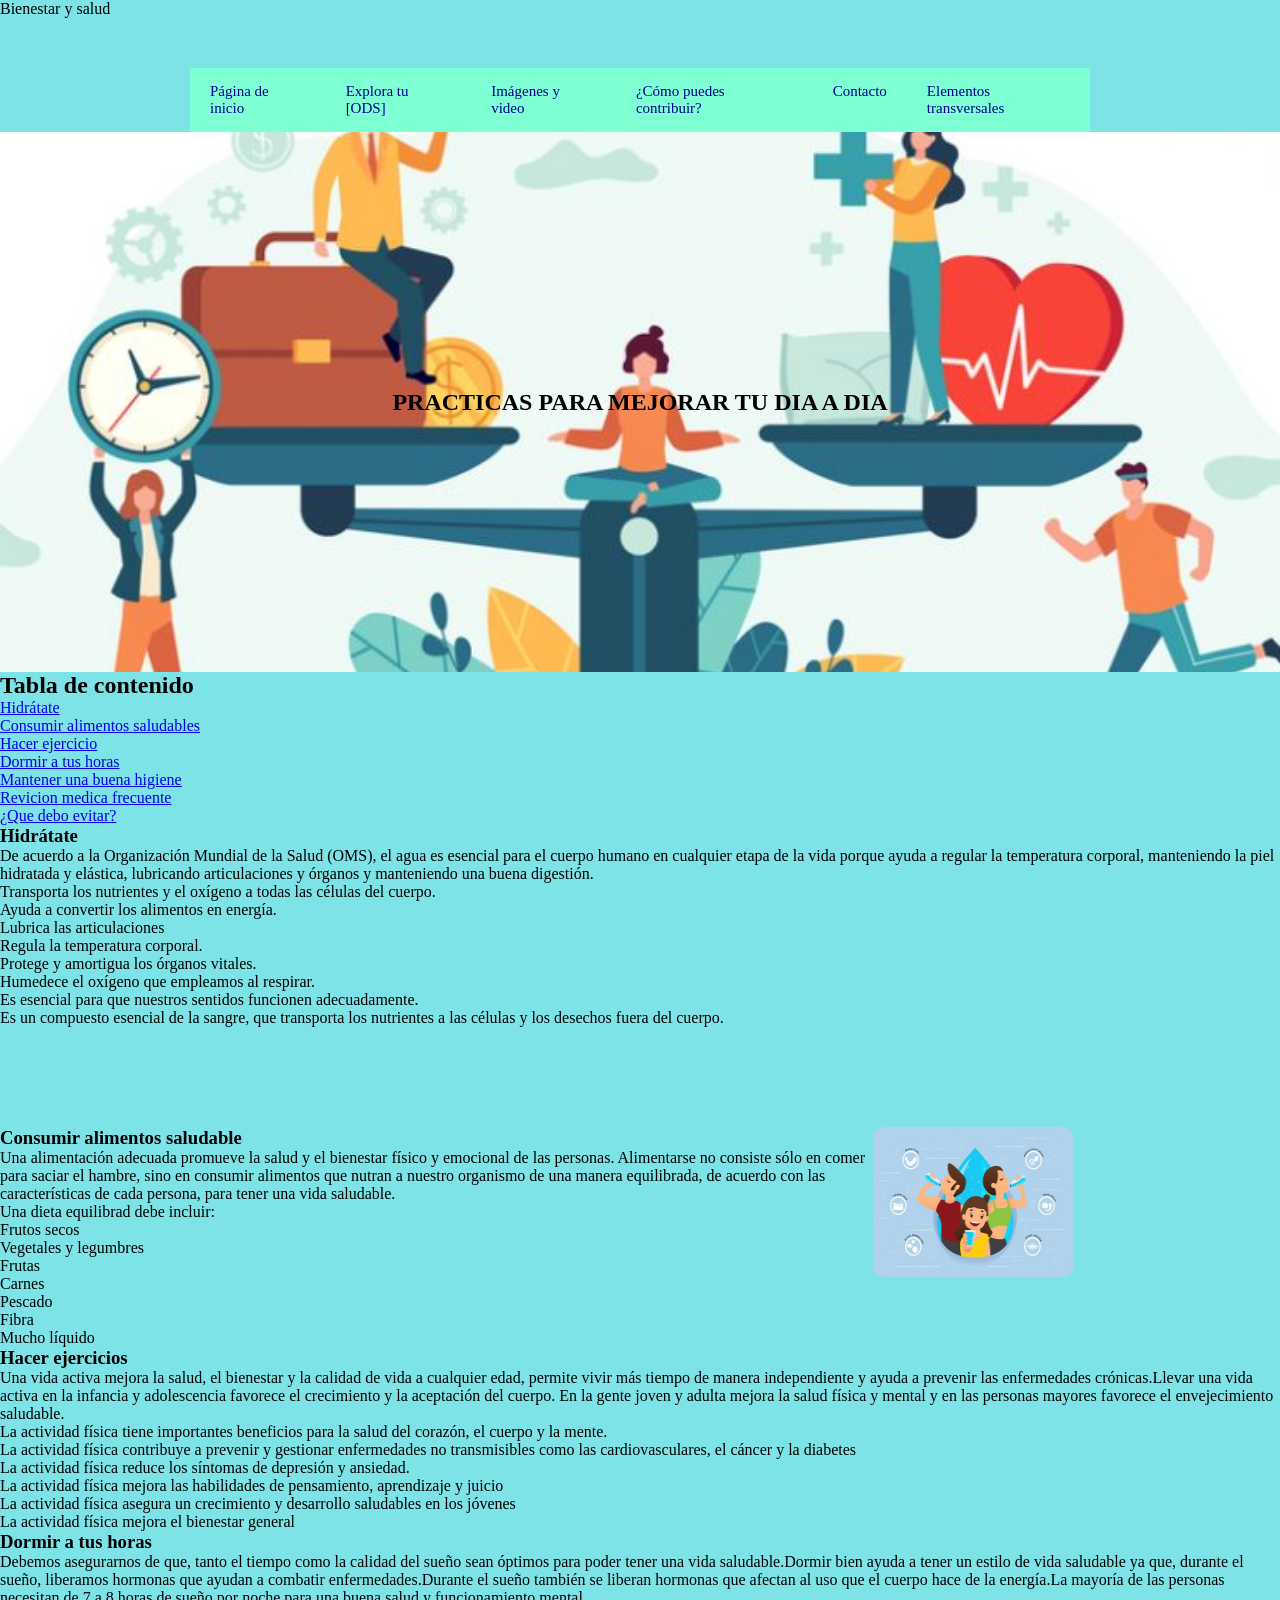
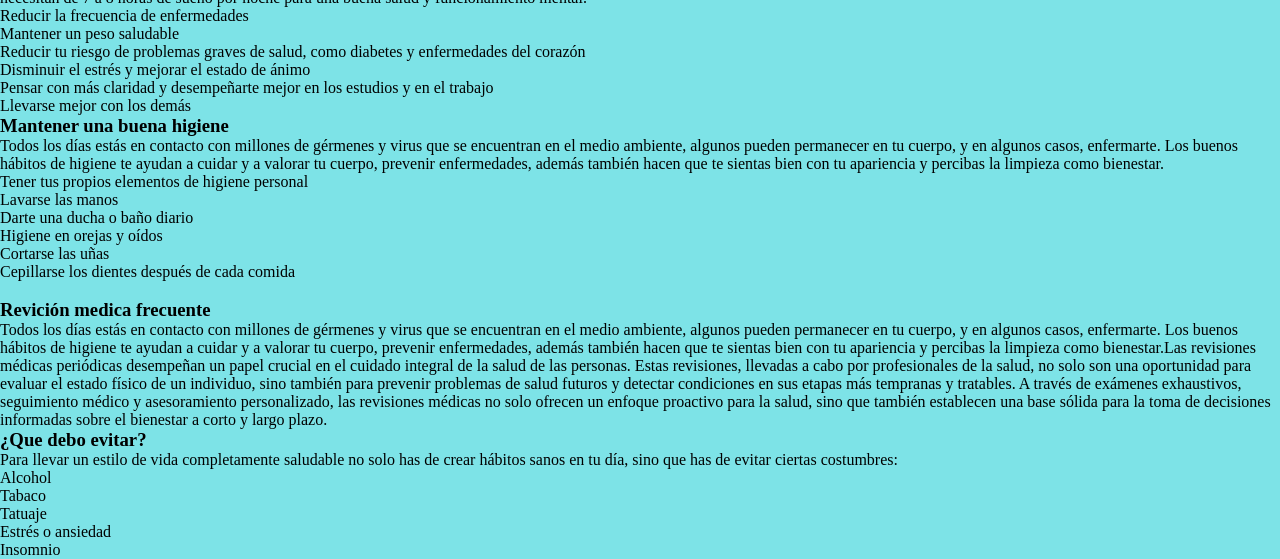
==== Acciones.html @ a411382f "proyecto" ====
<!DOCTYPE html>
<html lang="en">
<head>
    <meta charset="UTF-8">
    <meta name="viewport" content="width=device-width, initial-scale=1.0">
    <title>Bienestar y salud</title>
    <link rel="stylesheet" href="pagina.css">
</head>
<body>
     <header>
        <div class="container">
            <p class="logo">Bienestar y salud</p>
            <nav>
                <ul class="menu-horizontal">
                  <li><a href="#">Página de inicio</a></li>
                  <li><a href="#">Explora tu [ODS]</a></li>
                  
                  <li>
                    <a href="#">Imágenes y video</a>
                    <ul class="menu-vertical">
                        <li><a href="#">Tipos de visualización</a></li>
                        <li><a href="#">Opciones de visualización</a></li>
                    </ul>
                  </li>

                  <li>
                    <a href="#">¿Cómo puedes contribuir?</a>
                    <ul class="menu-vertical">
                        <li><a href="Acciones.html">Acciones individuales</a></li>
                        <li><a href="Proyectos .html">Proyectos</a></li>
                        <li><a href="Voluntariado.html">Voluntariado</li></a>
                        <li><a href="RecursosH.html">Recursos y Herramientas</li></a>
                    </ul>
                  </li>
                  <li><a href="#">Contacto</a></li>
                  <li><a href="#">Elementos transversales</a></li>
                </ul>
            </nav>
        </div>
    </header>
    <section id="hero">
        <h1>PRACTICAS PARA MEJORAR TU DIA A DIA </h1>
    </section>

    <section id="indice">
        <div>
        <h2>Tabla de contenido</h2>
        <ul class="ind">
            <li><a href="#hidratate">Hidrátate</a></li>
            <li><a href="#fruta">Consumir alimentos saludables</a></li>
            <li><a href="#ejercicio">Hacer ejercicio</li></a>
            <li><a href="#mimir">Dormir a tus horas</li></a>
            <li><a href="#limpieza">Mantener una buena higiene </li></a>
            <li><a href="#doctor">Revicion medica frecuente</li></a>
            <li><a href="#nooo">¿Que debo evitar?</li></a>
        </ul>
        </div>
    </section>

    <section id="hidratate">
       <h3>Hidrátate</h3>
       <p>De acuerdo a la Organización Mundial de la Salud (OMS), el agua es esencial para el cuerpo humano en cualquier etapa de la vida porque ayuda a regular la temperatura corporal, manteniendo la piel hidratada y elástica, lubricando articulaciones y órganos y manteniendo una buena digestión.</p> 
       <ul>
        <li>Transporta los nutrientes y el oxígeno a todas las células del cuerpo.</li>
        <li>Ayuda a convertir los alimentos en energía.</li>
        <li>Lubrica las articulaciones</li>
        <li>Regula la temperatura corporal.</li>
        <li>Protege y amortigua los órganos vitales.</li>
        <li>Humedece el oxígeno que empleamos al respirar.</li>
        <li>Es esencial para que nuestros sentidos funcionen adecuadamente.</li>
        <li>Es un compuesto esencial de la sangre, que transporta los nutrientes a las células y los desechos fuera del cuerpo.</li>
       </ul>
       <div class="contenedor">
        <a href="https://youtu.be/NXYpLCOF550">
        <img  src="imagenes/tomandoagua.jpg" width="200" height="150">
        </a>
       </div>
       
    </section>

    <section id="fruta">
       <h3>Consumir alimentos saludable </h3>
       <p>Una alimentación adecuada promueve la salud y el bienestar físico y emocional de las personas. Alimentarse no consiste sólo en comer para saciar el hambre, sino en consumir alimentos que nutran a nuestro organismo de una manera equilibrada, de acuerdo con las características de cada persona, para tener una vida saludable.</p> 
       <p>Una dieta equilibrad debe incluir:</p>
       <ul>
        <li>Frutos secos</li>
        <li>Vegetales y legumbres</li>
        <li>Frutas</li>
        <li>Carnes</li>
        <li>Pescado</li>
        <li>Fibra</li>
        <li>Mucho líquido</li>
       </ul>
    </section>

    <section id="ejercicio">
       <h3>Hacer ejercicios</h3>
       <p>Una vida activa mejora la salud, el bienestar y la calidad de vida a cualquier edad, permite vivir más tiempo de manera independiente y ayuda a prevenir las enfermedades crónicas.Llevar una vida activa en la infancia y adolescencia favorece el crecimiento y la aceptación del cuerpo. En la gente joven y adulta mejora la salud física y mental y en las personas mayores favorece el envejecimiento saludable.</p>
       <ul>
        <li>La actividad física tiene importantes beneficios para la salud del corazón, el cuerpo y la mente.</li>
        <li>La actividad física contribuye a prevenir y gestionar enfermedades no transmisibles como las cardiovasculares, el cáncer y la diabetes</li>
        <li>La actividad física reduce los síntomas de depresión y ansiedad.</li>
        <li>La actividad física mejora las habilidades de pensamiento, aprendizaje y juicio</li>
        <li>La actividad física asegura un crecimiento y desarrollo saludables en los jóvenes</li>
        <li>La actividad física mejora el bienestar general</li>
       </ul>
    </section>

    <section id="mimir">
       <h3>Dormir a tus horas</h3>
       <p>Debemos asegurarnos de que, tanto el tiempo como la calidad del sueño sean óptimos para poder tener una vida saludable.Dormir bien ayuda a tener un estilo de vida saludable ya que, durante el sueño, liberamos hormonas que ayudan a combatir enfermedades.Durante el sueño también se liberan hormonas que afectan al uso que el cuerpo hace de la energía.La mayoría de las personas necesitan de 7 a 8 horas de sueño por noche para una buena salud y funcionamiento mental.</p>
       <ul>
      <li>Reducir la frecuencia de enfermedades</li>
      <li>Mantener un peso saludable</li>
      <li>Reducir tu riesgo de problemas graves de salud, como diabetes y enfermedades del corazón</li>
      <li>Disminuir el estrés y mejorar el estado de ánimo</li>
      <li>Pensar con más claridad y desempeñarte mejor en los estudios y en el trabajo</li>
      <li>Llevarse mejor con los demás</li>
       </ul> 
    </section>

    <section id="limpieza">
       <h3>Mantener una buena higiene</h3>
       <p>Todos los días estás en contacto con millones de gérmenes y virus que se encuentran en el medio ambiente, algunos pueden permanecer en tu cuerpo, y en algunos casos, enfermarte. Los buenos hábitos de higiene te ayudan a cuidar y a valorar tu cuerpo, prevenir enfermedades, además también hacen que te sientas bien con tu apariencia y percibas la limpieza como bienestar.</p>
       <ul>
        <li>Tener tus propios elementos de higiene personal</li>
        <li>Lavarse las manos</li>
        <li>Darte una ducha o baño diario</li>
        <li>Higiene en orejas y oídos</li>
        <li>Cortarse las uñas</li>
        <li>Cepillarse los dientes después de cada comida</li>
       </ul><br>
    </section>

    <section id="doctor">
       <h3>Revición medica frecuente </h3>
       <p>Todos los días estás en contacto con millones de gérmenes y virus que se encuentran en el medio ambiente, algunos pueden permanecer en tu cuerpo, y en algunos casos, enfermarte. Los buenos hábitos de higiene te ayudan a cuidar y a valorar tu cuerpo, prevenir enfermedades, además también hacen que te sientas bien con tu apariencia y percibas la limpieza como bienestar.Las revisiones médicas periódicas desempeñan un papel crucial en el cuidado integral de la salud de las personas. Estas revisiones, llevadas a cabo por profesionales de la salud, no solo son una oportunidad para evaluar el estado físico de un individuo, sino también para prevenir problemas de salud futuros y detectar condiciones en sus etapas más tempranas y tratables. A través de exámenes exhaustivos, seguimiento médico y asesoramiento personalizado, las revisiones médicas no solo ofrecen un enfoque proactivo para la salud, sino que también establecen una base sólida para la toma de decisiones informadas sobre el bienestar a corto y largo plazo.</p>
    </section>

     <section id="nooo">
       <h3>¿Que debo evitar?</h3>
       <p>Para llevar un estilo de vida completamente saludable no solo has de crear hábitos sanos en tu día, sino que has de evitar ciertas costumbres:</p>
       <ul>
        <li>Alcohol</li>
        <li>Tabaco</li>
        <li>Tatuaje</li>
        <li>Estrés o ansiedad</li>
        <li>Insomnio</li>
       </ul>
    </section>







    

    
</body>
</html>
---- pagina.css ----
/*Funciaonalidades de javascrip */
*,*::after, *::before{
    margin: 0;
    padding: 0;
    -webkit-box-sizing: border-box;
    -moz-box-sizing: border-box;
    box-sizing: border-box;

}

#contenedor_carga{
    border-color: crimson;
    height: 100%;
    width: 100%;
    position: fixed;
    -webkit-transition: all 1s ease;
    -o-transition: all 1s ease;
    transition: all 1s ease;
    z-index: 10000;
}

#carga{
    border: 15px solid #ccc;
    border-top-color: cornflowerblue;
    border-top-style: groove;
    height: 100px;
    width: 100px;
    border-radius: 100%;

    position: absolute;
    top: 0;
    left: 0;
    right: 0;
    bottom: 0;
    margin: auto;
    -moz-animation: girar 1.5s linear infinite;
     -o-animation: girar 1.5s linear infinite;
     animation:  girar 1.5s linear infinite;
}

@keyframes girar{
    font{transform: rotate(0deg);}
    to{transform: rotate(360deg);}
}



/*sacar margen */
body{
    font-family:'Roboto', 'sans-serif';
    margin: 0;
}




/*es para el menu despegable */
nav{
    max-width: 900px;
    margin: auto;
    background-color: aquamarine;
    font-size: 15px;
    margin-top: 50px;
}

.menu-horizontal{
    list-style: none;
    display: flex;
    justify-content: space-around;
}
.menu-horizontal > li > a{
    display: block;
    padding: 15px 20px;
    color: darkblue;
    text-decoration: none;
}
.menu-horizontal > li:hover{
    background-color: rgb(148, 238, 238);
}

.menu-vertical{
    position: absolute;
    display: none;
    list-style: none;
    width: 200px;
    background-color: rgba(130, 214, 239, 0.5);
}

.menu-horizontal li:hover .menu-vertical{
    display: block;
}

.menu-vertical li:hover{
    background-color: rgb(60, 146, 212);
}

.menu-vertical li a{
    display:block;
    color: rgb(1, 1, 1);
    padding: 10px 10px 10px 15px;
    text-decoration: none;
}
/*hasta aca */

/*Fondo */
body{
    background-color: rgb(125, 227, 231);
}

/*Imagen a la derecha */
.contenedor{
    margin: 100px auto;
    width: 70%;

}

img{
    float: right;
    border: 3px darkorchid;
    border-radius: 10px;
    margin-right: 15px;


}

/*fuente de letra*/
h1{font: size 30.5em;}
h2{font: size 2.7em;}
h3{font: size 2em;}
p{font: size 1.25em;}


/*Imgen portada*/
#hero{
    display: flex;
    align-items: center;
    justify-content: center;
    text-align: center;
    flex-direction: column;
    height: 60vh;
    background-image: url(imagenes/Bienestar.jpg);
    background-repeat: no-repeat;
    background-size: cover;
    background-position: center center;


}

/*Indice*/

html{
    scroll-behavior: smooth;
}
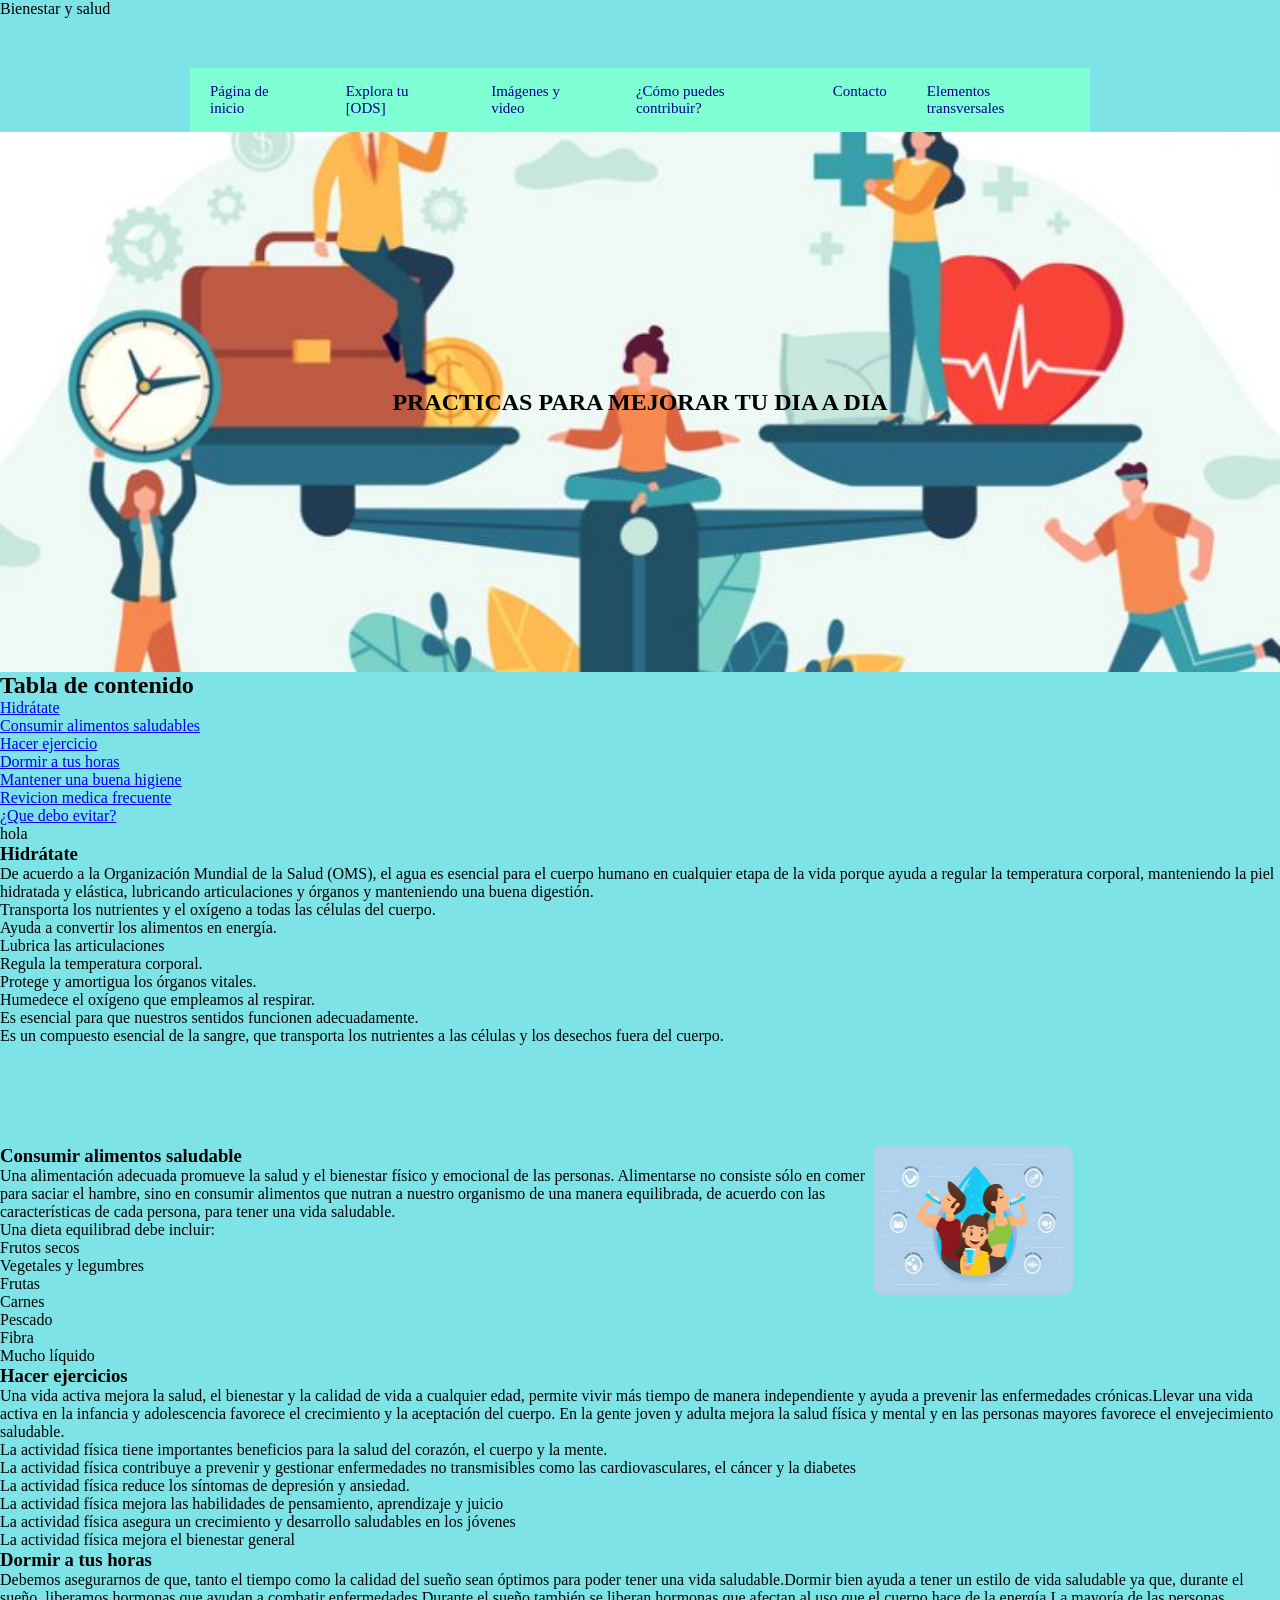
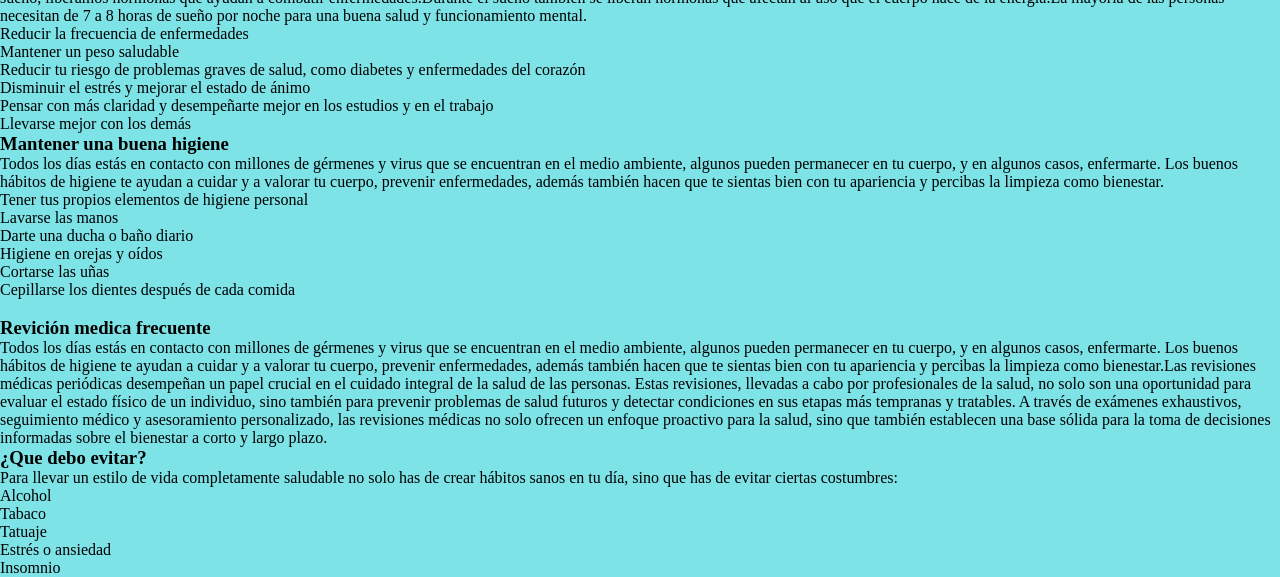
==== commit 7668a894: "avance" ====
--- a/Acciones.html
+++ b/Acciones.html
@@ -55,6 +55,9 @@
             <li><a href="#nooo">¿Que debo evitar?</li></a>
         </ul>
         </div>
+    </section>
+    <section>
+        hola
     </section>
 
     <section id="hidratate">
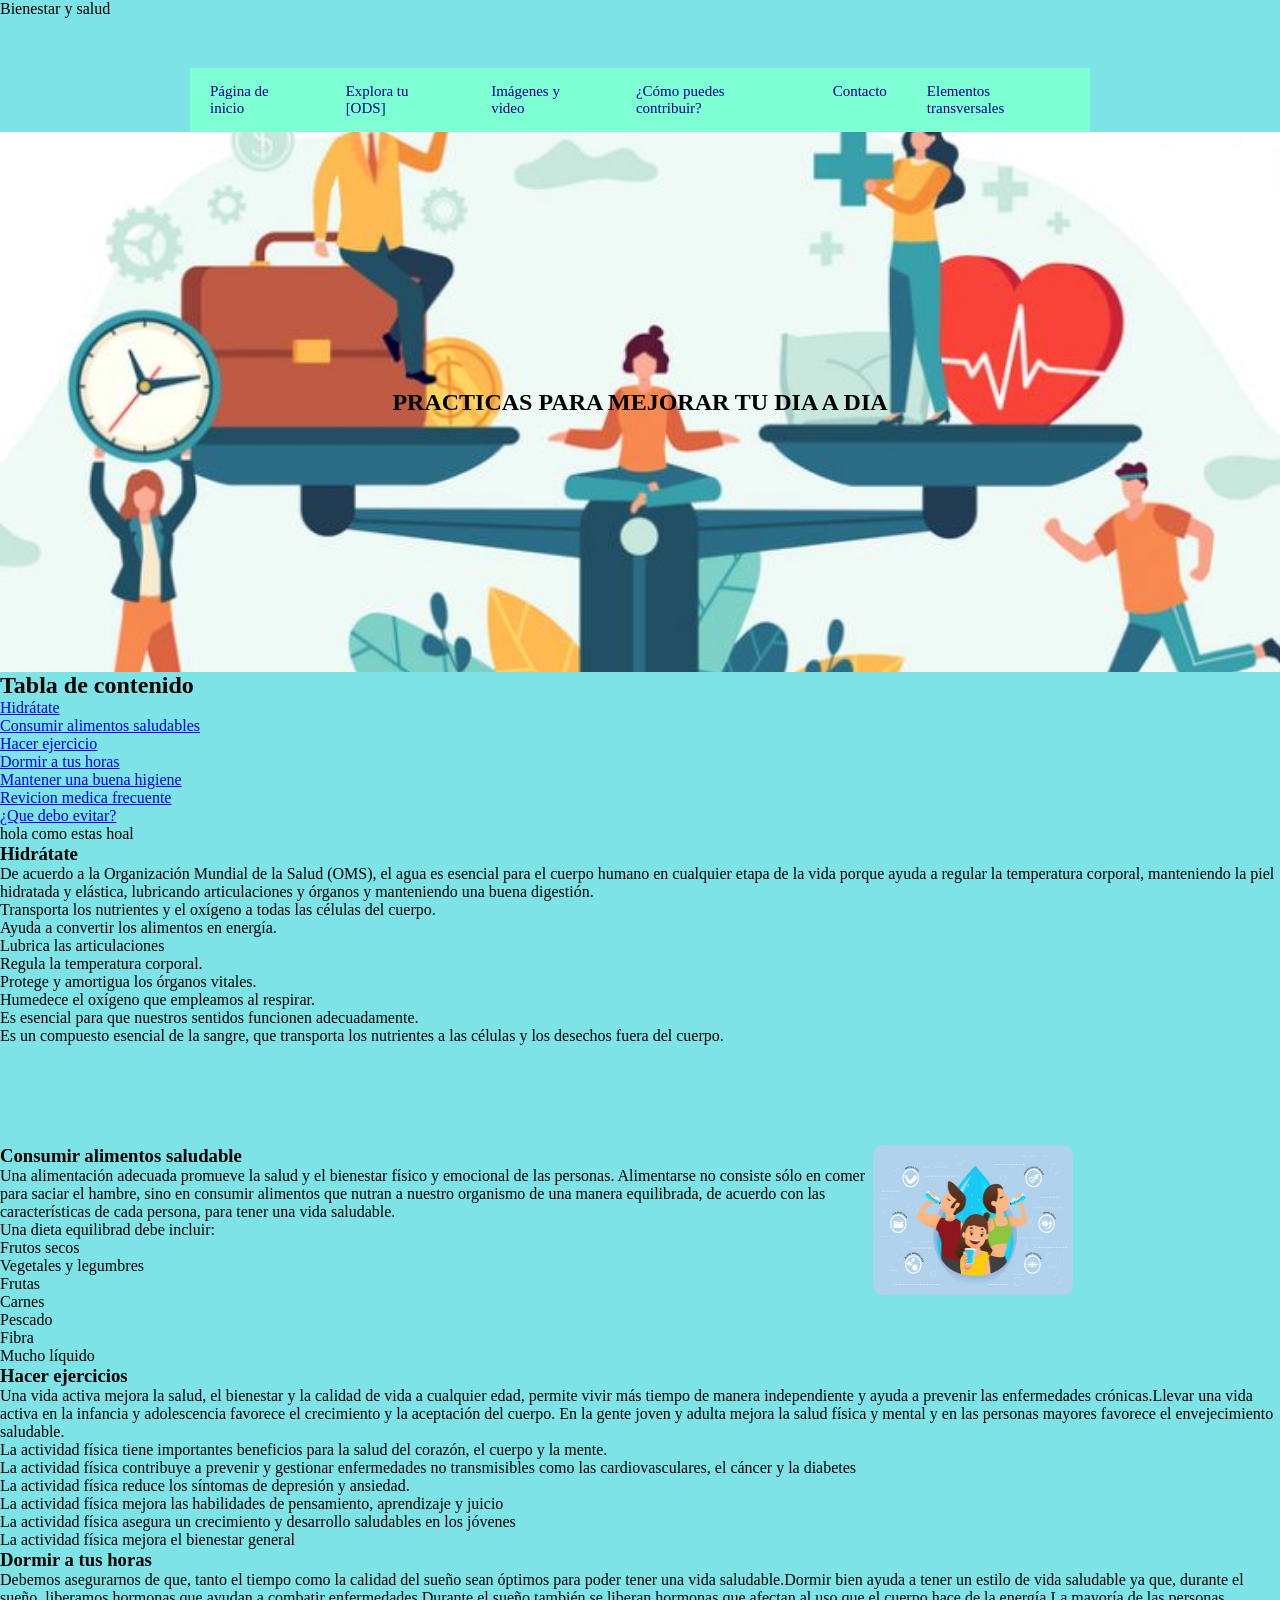
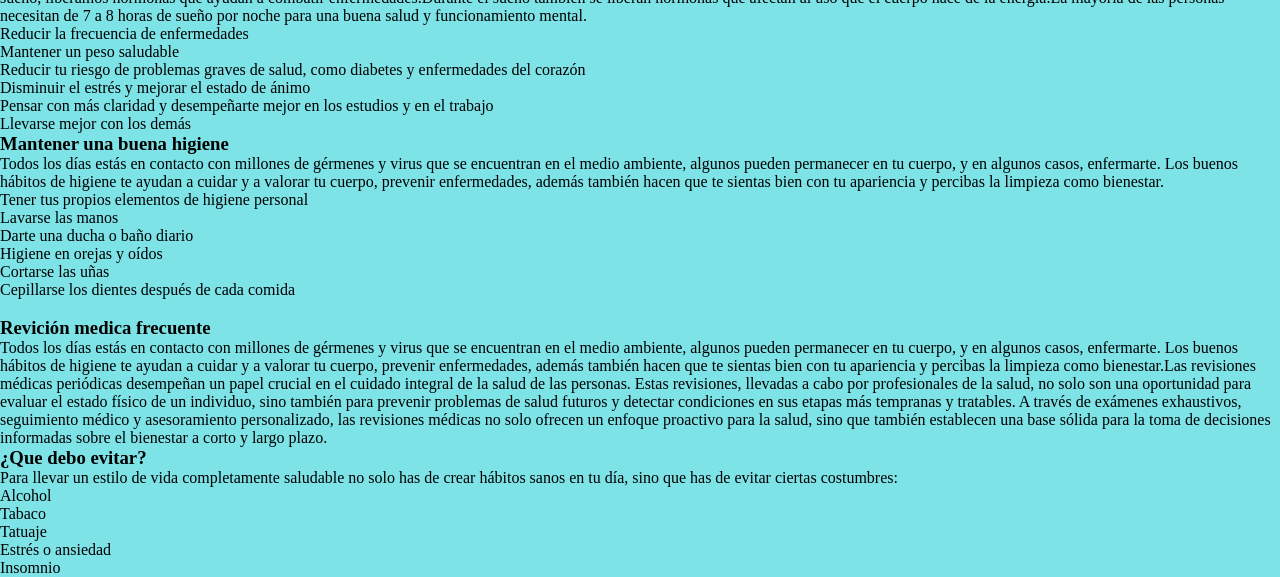
==== commit 7e61d591: "jbk" ====
--- a/Acciones.html
+++ b/Acciones.html
@@ -57,7 +57,8 @@
         </div>
     </section>
     <section>
-        hola
+        hola como estas 
+        <hi>hoal</hi>
     </section>
 
     <section id="hidratate">
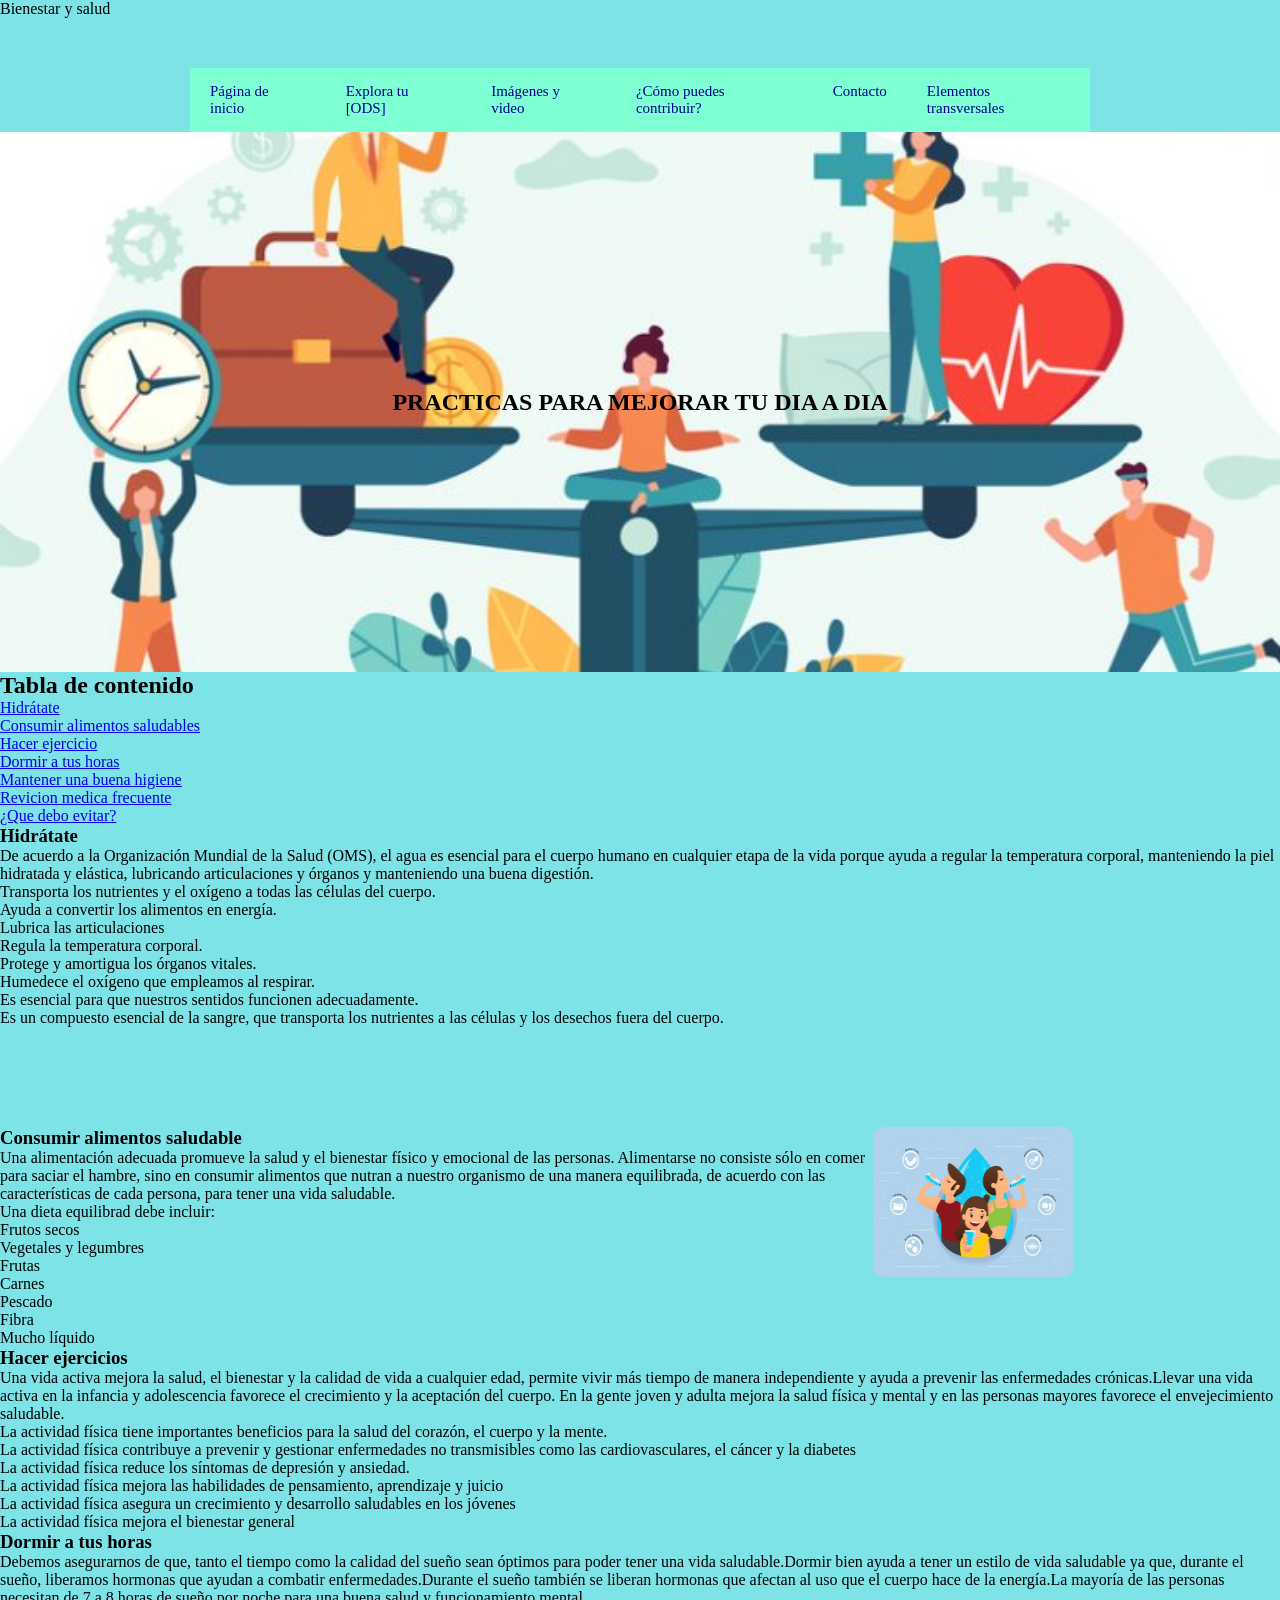
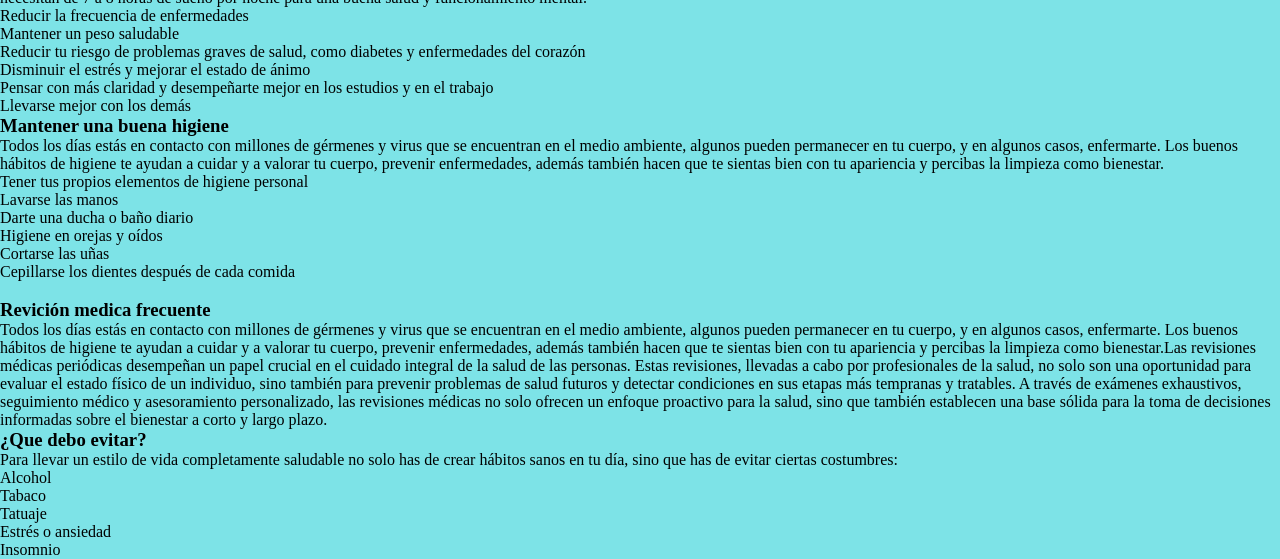
==== commit 6c8c4bb2: "nbj" ====
--- a/Acciones.html
+++ b/Acciones.html
@@ -56,11 +56,7 @@
         </ul>
         </div>
     </section>
-    <section>
-        hola como estas 
-        <hi>hoal</hi>
-    </section>
-
+    
     <section id="hidratate">
        <h3>Hidrátate</h3>
        <p>De acuerdo a la Organización Mundial de la Salud (OMS), el agua es esencial para el cuerpo humano en cualquier etapa de la vida porque ayuda a regular la temperatura corporal, manteniendo la piel hidratada y elástica, lubricando articulaciones y órganos y manteniendo una buena digestión.</p> 
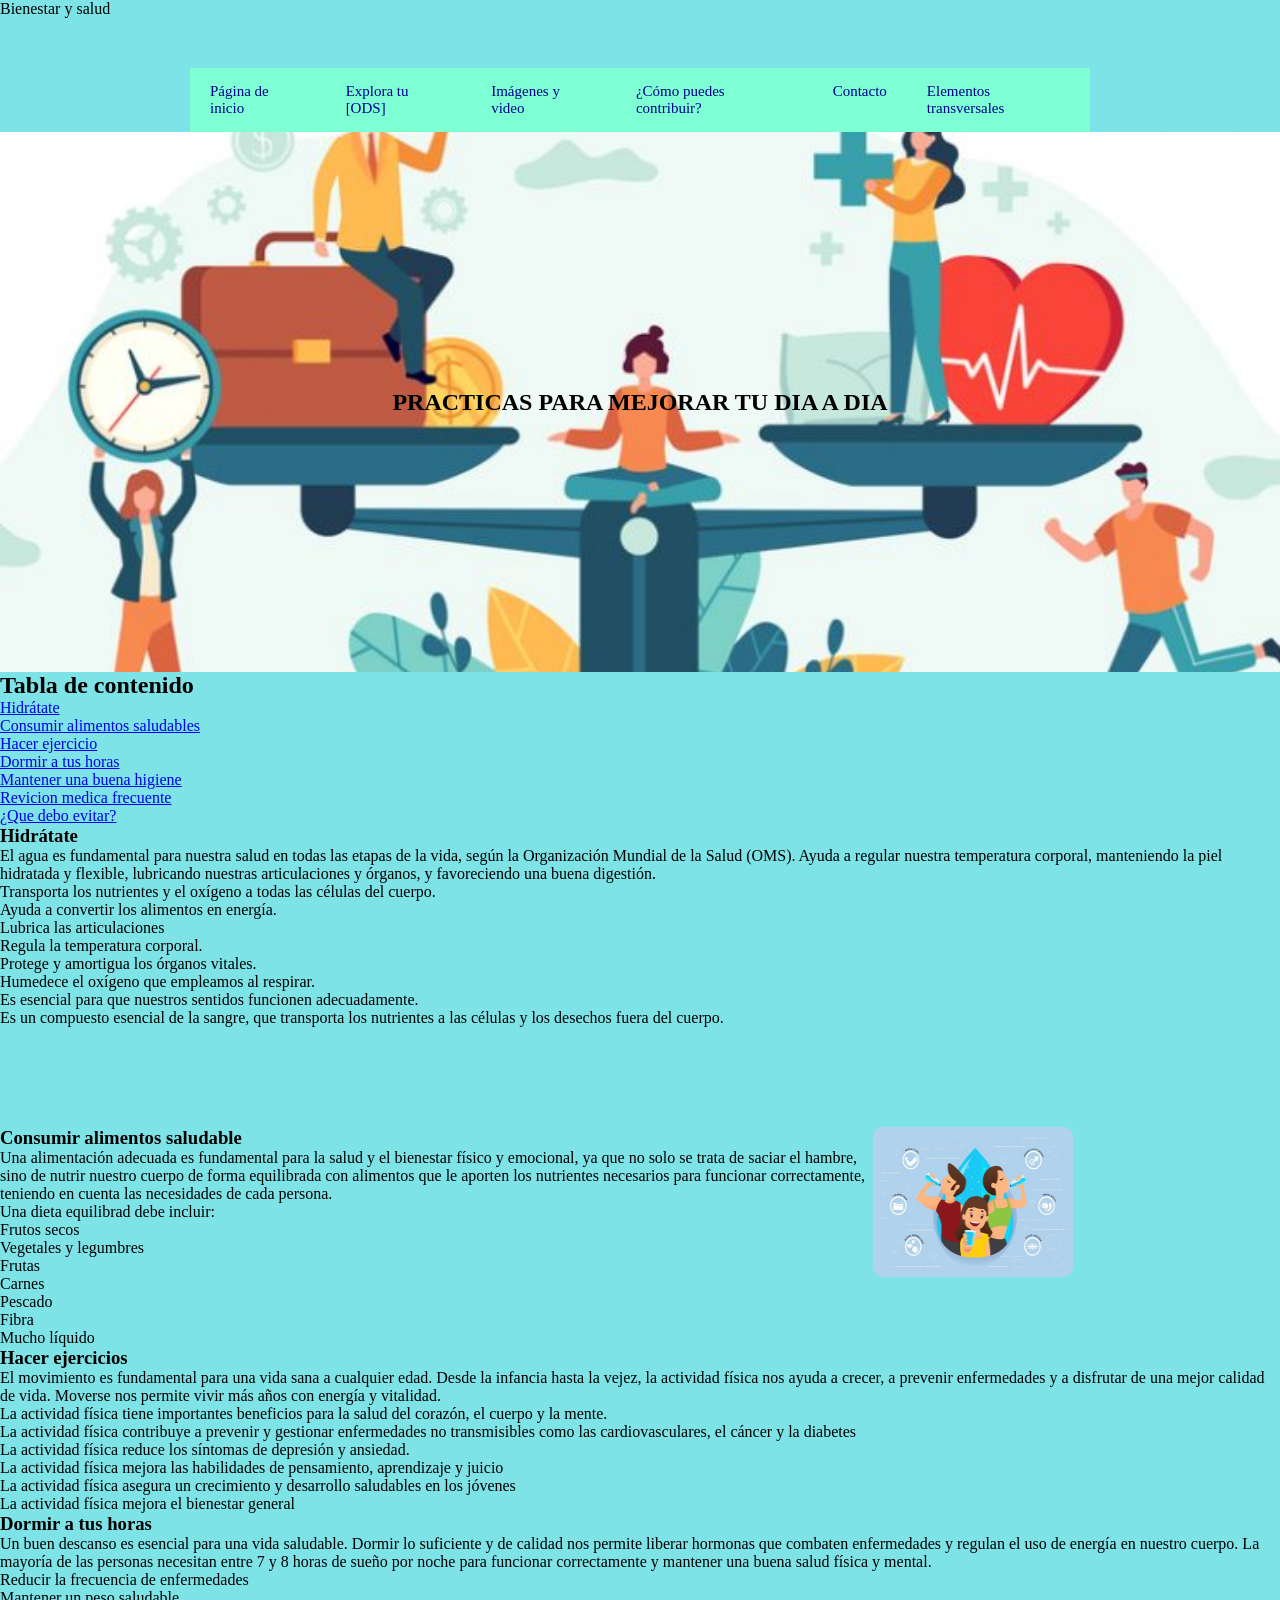
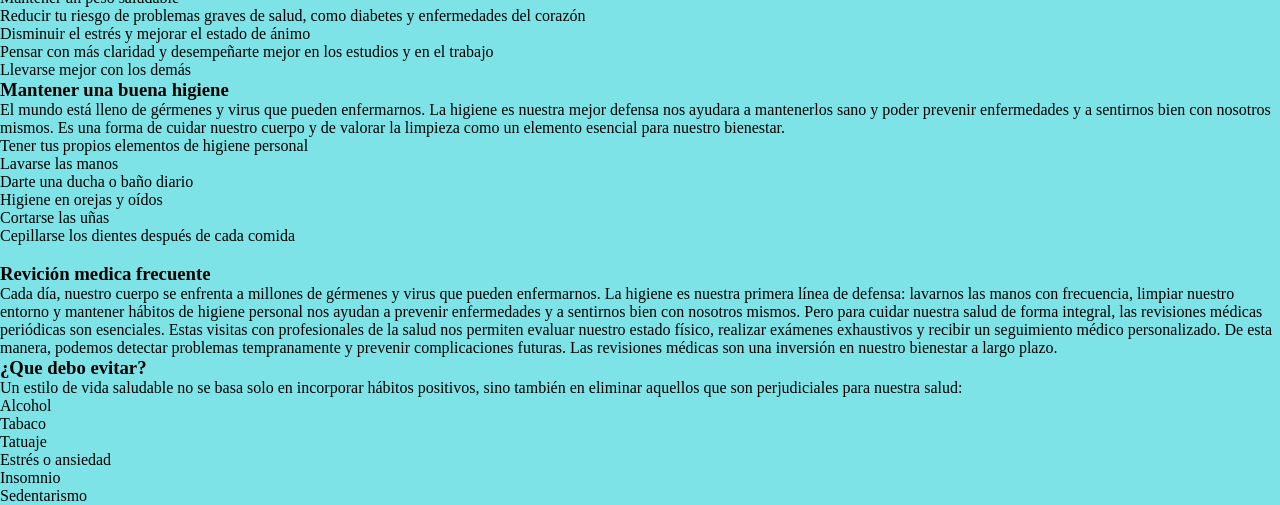
==== commit f522bd4d: "hola" ====
--- a/Acciones.html
+++ b/Acciones.html
@@ -59,7 +59,7 @@
     
     <section id="hidratate">
        <h3>Hidrátate</h3>
-       <p>De acuerdo a la Organización Mundial de la Salud (OMS), el agua es esencial para el cuerpo humano en cualquier etapa de la vida porque ayuda a regular la temperatura corporal, manteniendo la piel hidratada y elástica, lubricando articulaciones y órganos y manteniendo una buena digestión.</p> 
+       <p>El agua es fundamental para nuestra salud en todas las etapas de la vida, según la Organización Mundial de la Salud (OMS). Ayuda a regular nuestra temperatura corporal, manteniendo la piel hidratada y flexible, lubricando nuestras articulaciones y órganos, y favoreciendo una buena digestión.</p> 
        <ul>
         <li>Transporta los nutrientes y el oxígeno a todas las células del cuerpo.</li>
         <li>Ayuda a convertir los alimentos en energía.</li>
@@ -80,7 +80,8 @@
 
     <section id="fruta">
        <h3>Consumir alimentos saludable </h3>
-       <p>Una alimentación adecuada promueve la salud y el bienestar físico y emocional de las personas. Alimentarse no consiste sólo en comer para saciar el hambre, sino en consumir alimentos que nutran a nuestro organismo de una manera equilibrada, de acuerdo con las características de cada persona, para tener una vida saludable.</p> 
+       <p>Una alimentación adecuada es fundamental para la salud y el bienestar físico y emocional, ya que no solo se trata de saciar el hambre, sino de nutrir nuestro cuerpo de forma equilibrada con alimentos que le aporten los nutrientes necesarios para funcionar correctamente, teniendo en cuenta las necesidades de cada persona.</p> 
+       
        <p>Una dieta equilibrad debe incluir:</p>
        <ul>
         <li>Frutos secos</li>
@@ -95,7 +96,7 @@
 
     <section id="ejercicio">
        <h3>Hacer ejercicios</h3>
-       <p>Una vida activa mejora la salud, el bienestar y la calidad de vida a cualquier edad, permite vivir más tiempo de manera independiente y ayuda a prevenir las enfermedades crónicas.Llevar una vida activa en la infancia y adolescencia favorece el crecimiento y la aceptación del cuerpo. En la gente joven y adulta mejora la salud física y mental y en las personas mayores favorece el envejecimiento saludable.</p>
+       <p>El movimiento es fundamental para una vida sana a cualquier edad. Desde la infancia hasta la vejez, la actividad física nos ayuda a crecer, a prevenir enfermedades y a disfrutar de una mejor calidad de vida. Moverse nos permite vivir más años con energía y vitalidad.</p>
        <ul>
         <li>La actividad física tiene importantes beneficios para la salud del corazón, el cuerpo y la mente.</li>
         <li>La actividad física contribuye a prevenir y gestionar enfermedades no transmisibles como las cardiovasculares, el cáncer y la diabetes</li>
@@ -108,7 +109,7 @@
 
     <section id="mimir">
        <h3>Dormir a tus horas</h3>
-       <p>Debemos asegurarnos de que, tanto el tiempo como la calidad del sueño sean óptimos para poder tener una vida saludable.Dormir bien ayuda a tener un estilo de vida saludable ya que, durante el sueño, liberamos hormonas que ayudan a combatir enfermedades.Durante el sueño también se liberan hormonas que afectan al uso que el cuerpo hace de la energía.La mayoría de las personas necesitan de 7 a 8 horas de sueño por noche para una buena salud y funcionamiento mental.</p>
+       <p>Un buen descanso es esencial para una vida saludable. Dormir lo suficiente y de calidad nos permite liberar hormonas que combaten enfermedades y regulan el uso de energía en nuestro cuerpo. La mayoría de las personas necesitan entre 7 y 8 horas de sueño por noche para funcionar correctamente y mantener una buena salud física y mental.</p>
        <ul>
       <li>Reducir la frecuencia de enfermedades</li>
       <li>Mantener un peso saludable</li>
@@ -121,7 +122,7 @@
 
     <section id="limpieza">
        <h3>Mantener una buena higiene</h3>
-       <p>Todos los días estás en contacto con millones de gérmenes y virus que se encuentran en el medio ambiente, algunos pueden permanecer en tu cuerpo, y en algunos casos, enfermarte. Los buenos hábitos de higiene te ayudan a cuidar y a valorar tu cuerpo, prevenir enfermedades, además también hacen que te sientas bien con tu apariencia y percibas la limpieza como bienestar.</p>
+       <p>El mundo está lleno de gérmenes y virus que pueden enfermarnos. La higiene es nuestra mejor defensa nos ayudara a mantenerlos sano y poder prevenir enfermedades y a sentirnos bien con nosotros mismos. Es una forma de cuidar nuestro cuerpo y de valorar la limpieza como un elemento esencial para nuestro bienestar.</p>
        <ul>
         <li>Tener tus propios elementos de higiene personal</li>
         <li>Lavarse las manos</li>
@@ -134,18 +135,19 @@
 
     <section id="doctor">
        <h3>Revición medica frecuente </h3>
-       <p>Todos los días estás en contacto con millones de gérmenes y virus que se encuentran en el medio ambiente, algunos pueden permanecer en tu cuerpo, y en algunos casos, enfermarte. Los buenos hábitos de higiene te ayudan a cuidar y a valorar tu cuerpo, prevenir enfermedades, además también hacen que te sientas bien con tu apariencia y percibas la limpieza como bienestar.Las revisiones médicas periódicas desempeñan un papel crucial en el cuidado integral de la salud de las personas. Estas revisiones, llevadas a cabo por profesionales de la salud, no solo son una oportunidad para evaluar el estado físico de un individuo, sino también para prevenir problemas de salud futuros y detectar condiciones en sus etapas más tempranas y tratables. A través de exámenes exhaustivos, seguimiento médico y asesoramiento personalizado, las revisiones médicas no solo ofrecen un enfoque proactivo para la salud, sino que también establecen una base sólida para la toma de decisiones informadas sobre el bienestar a corto y largo plazo.</p>
+       <p>Cada día, nuestro cuerpo se enfrenta a millones de gérmenes y virus que pueden enfermarnos. La higiene es nuestra primera línea de defensa: lavarnos las manos con frecuencia, limpiar nuestro entorno y mantener hábitos de higiene personal nos ayudan a prevenir enfermedades y a sentirnos bien con nosotros mismos. Pero para cuidar nuestra salud de forma integral, las revisiones médicas periódicas son esenciales. Estas visitas con profesionales de la salud nos permiten evaluar nuestro estado físico, realizar exámenes exhaustivos y recibir un seguimiento médico personalizado. De esta manera, podemos detectar problemas tempranamente y prevenir complicaciones futuras. Las revisiones médicas son una inversión en nuestro bienestar a largo plazo.    </p>
     </section>
 
      <section id="nooo">
        <h3>¿Que debo evitar?</h3>
-       <p>Para llevar un estilo de vida completamente saludable no solo has de crear hábitos sanos en tu día, sino que has de evitar ciertas costumbres:</p>
+       <p>Un estilo de vida saludable no se basa solo en incorporar hábitos positivos, sino también en eliminar aquellos que son perjudiciales para nuestra salud:</p>
        <ul>
         <li>Alcohol</li>
         <li>Tabaco</li>
         <li>Tatuaje</li>
         <li>Estrés o ansiedad</li>
         <li>Insomnio</li>
+        <li>Sedentarismo</li>
        </ul>
     </section>
 
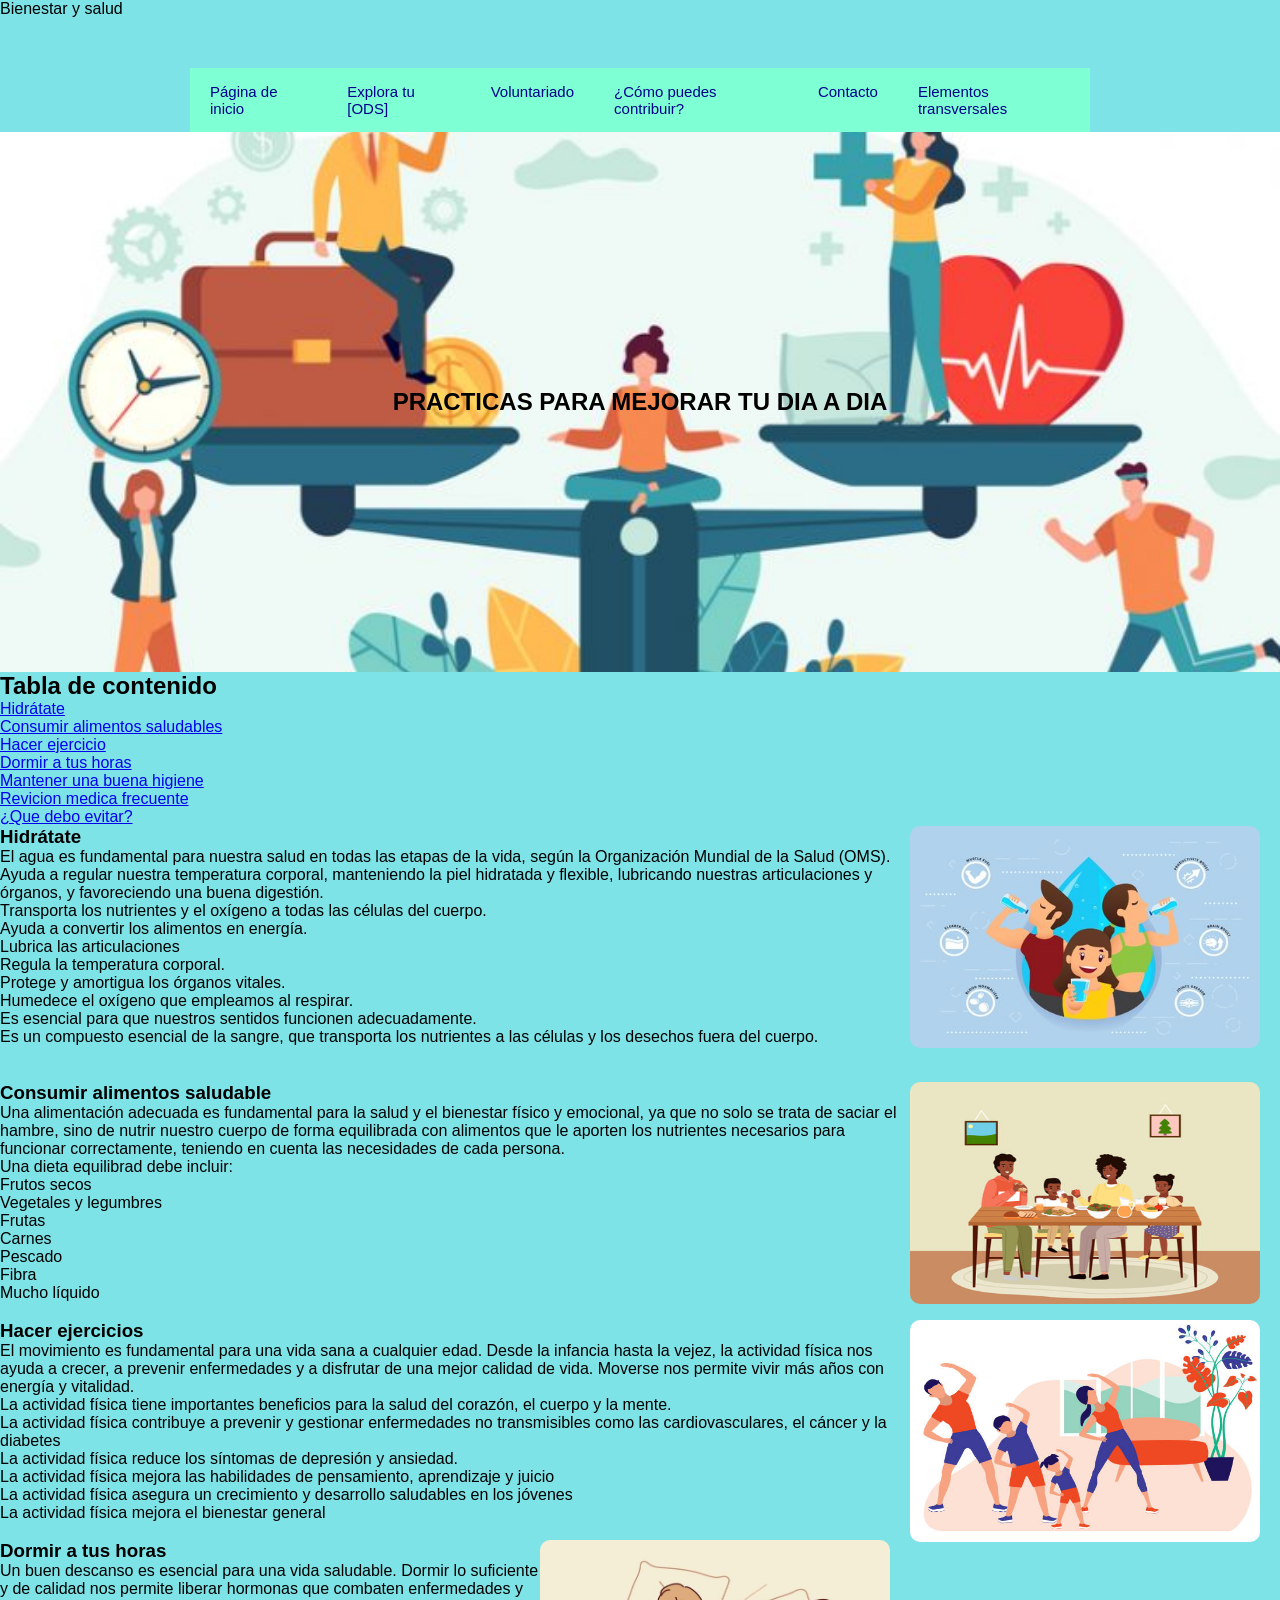
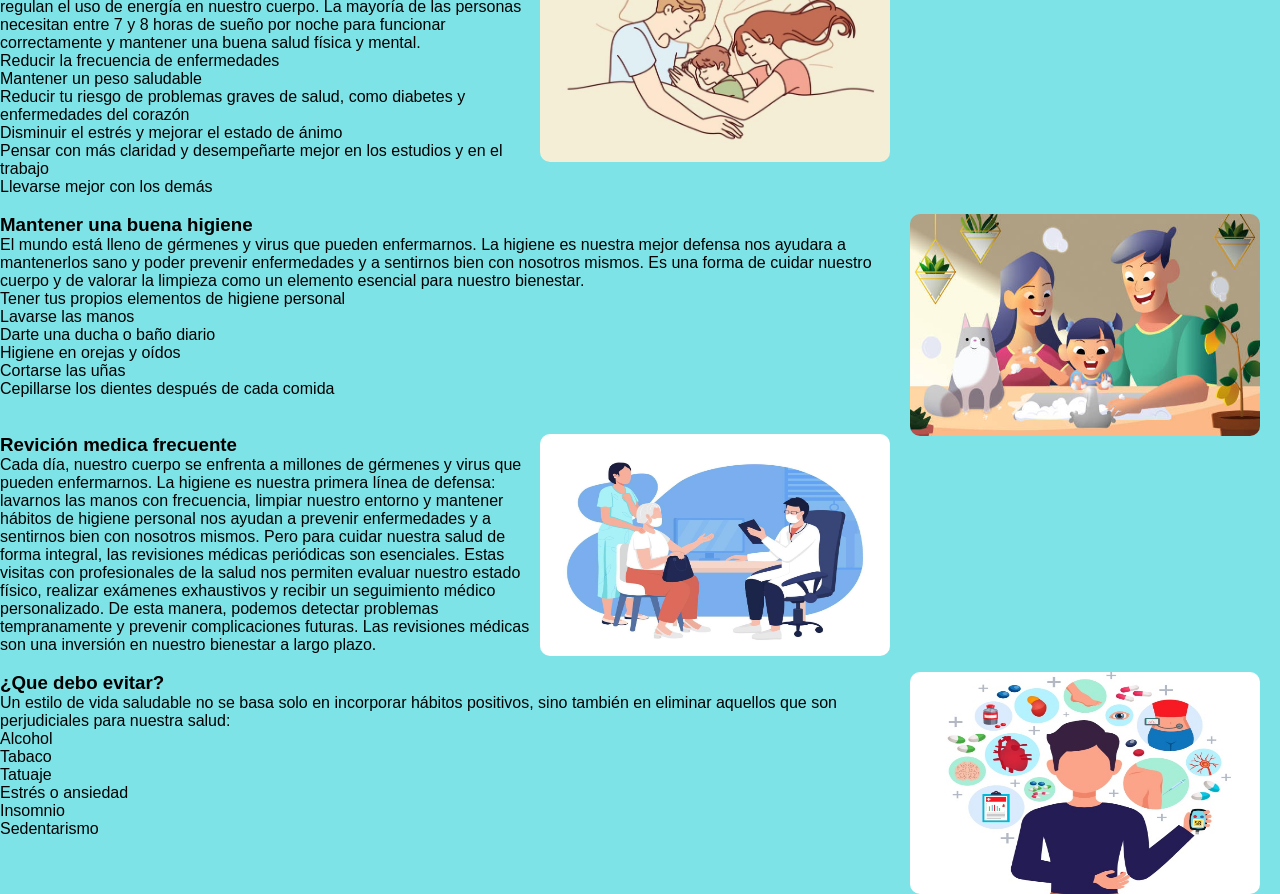
==== commit d7b18703: "hola" ====
--- a/Acciones.html
+++ b/Acciones.html
@@ -16,9 +16,9 @@
                   <li><a href="#">Explora tu [ODS]</a></li>
                   
                   <li>
-                    <a href="#">Imágenes y video</a>
+                    <a href="#">Voluntariado</a>
                     <ul class="menu-vertical">
-                        <li><a href="#">Tipos de visualización</a></li>
+                        <li><a href="Voluntariado.html">Voluntariado</a></li>
                         <li><a href="#">Opciones de visualización</a></li>
                     </ul>
                   </li>
@@ -28,7 +28,6 @@
                     <ul class="menu-vertical">
                         <li><a href="Acciones.html">Acciones individuales</a></li>
                         <li><a href="Proyectos .html">Proyectos</a></li>
-                        <li><a href="Voluntariado.html">Voluntariado</li></a>
                         <li><a href="RecursosH.html">Recursos y Herramientas</li></a>
                     </ul>
                   </li>
@@ -38,6 +37,7 @@
             </nav>
         </div>
     </header>
+
     <section id="hero">
         <h1>PRACTICAS PARA MEJORAR TU DIA A DIA </h1>
     </section>
@@ -58,69 +58,83 @@
     </section>
     
     <section id="hidratate">
-       <h3>Hidrátate</h3>
-       <p>El agua es fundamental para nuestra salud en todas las etapas de la vida, según la Organización Mundial de la Salud (OMS). Ayuda a regular nuestra temperatura corporal, manteniendo la piel hidratada y flexible, lubricando nuestras articulaciones y órganos, y favoreciendo una buena digestión.</p> 
-       <ul>
-        <li>Transporta los nutrientes y el oxígeno a todas las células del cuerpo.</li>
-        <li>Ayuda a convertir los alimentos en energía.</li>
-        <li>Lubrica las articulaciones</li>
-        <li>Regula la temperatura corporal.</li>
-        <li>Protege y amortigua los órganos vitales.</li>
-        <li>Humedece el oxígeno que empleamos al respirar.</li>
-        <li>Es esencial para que nuestros sentidos funcionen adecuadamente.</li>
-        <li>Es un compuesto esencial de la sangre, que transporta los nutrientes a las células y los desechos fuera del cuerpo.</li>
-       </ul>
-       <div class="contenedor">
-        <a href="https://youtu.be/NXYpLCOF550">
-        <img  src="imagenes/tomandoagua.jpg" width="200" height="150">
-        </a>
-       </div>
+       <img src="imagenes/tomandoagua.jpg" alt="">
+       <div class="texto">
+
+         <h3>Hidrátate</h3>
+        <p>El agua es fundamental para nuestra salud en todas las etapas de la vida, según la Organización Mundial de la Salud (OMS). Ayuda a regular nuestra temperatura corporal, manteniendo la piel hidratada y flexible, lubricando nuestras articulaciones y órganos, y favoreciendo una buena digestión.</p> 
+         <ul>
+             <li>Transporta los nutrientes y el oxígeno a todas las células del cuerpo.</li>
+             <li>Ayuda a convertir los alimentos en energía.</li>
+             <li>Lubrica las articulaciones</li>
+             <li>Regula la temperatura corporal.</li>
+             <li>Protege y amortigua los órganos vitales.</li>
+             <li>Humedece el oxígeno que empleamos al respirar.</li>
+             <li>Es esencial para que nuestros sentidos funcionen adecuadamente.</li>
+             <li>Es un compuesto esencial de la sangre, que transporta los nutrientes a las células y los desechos fuera del cuerpo.<li>
+        </ul>
+
+      </div> 
        
-    </section>
+    </section><br>
 
     <section id="fruta">
-       <h3>Consumir alimentos saludable </h3>
-       <p>Una alimentación adecuada es fundamental para la salud y el bienestar físico y emocional, ya que no solo se trata de saciar el hambre, sino de nutrir nuestro cuerpo de forma equilibrada con alimentos que le aporten los nutrientes necesarios para funcionar correctamente, teniendo en cuenta las necesidades de cada persona.</p> 
        
-       <p>Una dieta equilibrad debe incluir:</p>
-       <ul>
-        <li>Frutos secos</li>
-        <li>Vegetales y legumbres</li>
-        <li>Frutas</li>
-        <li>Carnes</li>
-        <li>Pescado</li>
-        <li>Fibra</li>
-        <li>Mucho líquido</li>
-       </ul>
-    </section>
+       <img src="imagenes/comiendosaludable.jpg" alt="">
+       <div class="texto">
+
+         <h3>Consumir alimentos saludable </h3>
+         <p>Una alimentación adecuada es fundamental para la salud y el bienestar físico y emocional, ya que no solo se trata de saciar el hambre, sino de nutrir nuestro cuerpo de forma equilibrada con alimentos que le aporten los nutrientes necesarios para funcionar correctamente, teniendo en cuenta las necesidades de cada persona.</p> 
+       
+         <p>Una dieta equilibrad debe incluir:</p>
+         <ul>
+             <li>Frutos secos</li>
+             <li>Vegetales y legumbres</li>
+             <li>Frutas</li>
+             <li>Carnes</li>
+             <li>Pescado</li>
+             <li>Fibra</li>
+             <li>Mucho líquido</li>
+        
+         </ul>
+
+      </div> 
+    </section><br>
 
     <section id="ejercicio">
-       <h3>Hacer ejercicios</h3>
-       <p>El movimiento es fundamental para una vida sana a cualquier edad. Desde la infancia hasta la vejez, la actividad física nos ayuda a crecer, a prevenir enfermedades y a disfrutar de una mejor calidad de vida. Moverse nos permite vivir más años con energía y vitalidad.</p>
-       <ul>
-        <li>La actividad física tiene importantes beneficios para la salud del corazón, el cuerpo y la mente.</li>
-        <li>La actividad física contribuye a prevenir y gestionar enfermedades no transmisibles como las cardiovasculares, el cáncer y la diabetes</li>
-        <li>La actividad física reduce los síntomas de depresión y ansiedad.</li>
-        <li>La actividad física mejora las habilidades de pensamiento, aprendizaje y juicio</li>
-        <li>La actividad física asegura un crecimiento y desarrollo saludables en los jóvenes</li>
-        <li>La actividad física mejora el bienestar general</li>
-       </ul>
-    </section>
+       <img src="imagenes/haciendo ejercicios.jpg" alt="">
+       <div class="texto">
+         <h3>Hacer ejercicios</h3>
+         <p>El movimiento es fundamental para una vida sana a cualquier edad. Desde la infancia hasta la vejez, la actividad física nos ayuda a crecer, a prevenir enfermedades y a disfrutar de una mejor calidad de vida. Moverse nos permite vivir más años con energía y vitalidad.</p>
+          <ul>
+             <li>La actividad física tiene importantes beneficios para la salud del corazón, el cuerpo y la mente.</li>
+             <li>La actividad física contribuye a prevenir y gestionar enfermedades no transmisibles como las cardiovasculares, el cáncer y la diabetes</li>
+             <li>La actividad física reduce los síntomas de depresión y ansiedad.</li>
+             <li>La actividad física mejora las habilidades de pensamiento, aprendizaje y juicio</li>
+             <li>La actividad física asegura un crecimiento y desarrollo saludables en los jóvenes</li>
+             <li>La actividad física mejora el bienestar general</li>
+          </ul>
+      </div> 
+    </section><br>
 
-    <section id="mimir">
-       <h3>Dormir a tus horas</h3>
-       <p>Un buen descanso es esencial para una vida saludable. Dormir lo suficiente y de calidad nos permite liberar hormonas que combaten enfermedades y regulan el uso de energía en nuestro cuerpo. La mayoría de las personas necesitan entre 7 y 8 horas de sueño por noche para funcionar correctamente y mantener una buena salud física y mental.</p>
-       <ul>
-      <li>Reducir la frecuencia de enfermedades</li>
-      <li>Mantener un peso saludable</li>
-      <li>Reducir tu riesgo de problemas graves de salud, como diabetes y enfermedades del corazón</li>
-      <li>Disminuir el estrés y mejorar el estado de ánimo</li>
-      <li>Pensar con más claridad y desempeñarte mejor en los estudios y en el trabajo</li>
-      <li>Llevarse mejor con los demás</li>
-       </ul> 
-    </section>
+    <section id="mimir"> 
+       <img src="imagenes/durmiendo.jpeg" alt="">
+       <div class="texto">
+         <h3>Dormir a tus horas</h3>
+         <p>Un buen descanso es esencial para una vida saludable. Dormir lo suficiente y de calidad nos permite liberar hormonas que combaten enfermedades y regulan el uso de energía en nuestro cuerpo. La mayoría de las personas necesitan entre 7 y 8 horas de sueño por noche para funcionar correctamente y mantener una buena salud física y mental.</p>
+         <ul>
+             <li>Reducir la frecuencia de enfermedades</li>
+             <li>Mantener un peso saludable</li>
+             <li>Reducir tu riesgo de problemas graves de salud, como diabetes y enfermedades del corazón</li>
+             <li>Disminuir el estrés y mejorar el estado de ánimo</li>
+             <li>Pensar con más claridad y desempeñarte mejor en los estudios y en el trabajo</li>
+             <li>Llevarse mejor con los demás</li>
+         </ul> 
+       </div>
+    </section><br>
 
     <section id="limpieza">
+       <img src="imagenes/lavandose.jpg" alt="">  
        <h3>Mantener una buena higiene</h3>
        <p>El mundo está lleno de gérmenes y virus que pueden enfermarnos. La higiene es nuestra mejor defensa nos ayudara a mantenerlos sano y poder prevenir enfermedades y a sentirnos bien con nosotros mismos. Es una forma de cuidar nuestro cuerpo y de valorar la limpieza como un elemento esencial para nuestro bienestar.</p>
        <ul>
@@ -131,14 +145,20 @@
         <li>Cortarse las uñas</li>
         <li>Cepillarse los dientes después de cada comida</li>
        </ul><br>
-    </section>
+    </section><br>
 
     <section id="doctor">
-       <h3>Revición medica frecuente </h3>
-       <p>Cada día, nuestro cuerpo se enfrenta a millones de gérmenes y virus que pueden enfermarnos. La higiene es nuestra primera línea de defensa: lavarnos las manos con frecuencia, limpiar nuestro entorno y mantener hábitos de higiene personal nos ayudan a prevenir enfermedades y a sentirnos bien con nosotros mismos. Pero para cuidar nuestra salud de forma integral, las revisiones médicas periódicas son esenciales. Estas visitas con profesionales de la salud nos permiten evaluar nuestro estado físico, realizar exámenes exhaustivos y recibir un seguimiento médico personalizado. De esta manera, podemos detectar problemas tempranamente y prevenir complicaciones futuras. Las revisiones médicas son una inversión en nuestro bienestar a largo plazo.    </p>
-    </section>
+      <img  src="imagenes/revisionMedica.jpg" alt="">
+      <div class="text-box">
+         
+         <h3>Revición medica frecuente </h3>
+         <p>Cada día, nuestro cuerpo se enfrenta a millones de gérmenes y virus que pueden enfermarnos. La higiene es nuestra primera línea de defensa: lavarnos las manos con frecuencia, limpiar nuestro entorno y mantener hábitos de higiene personal nos ayudan a prevenir enfermedades y a sentirnos bien con nosotros mismos. Pero para cuidar nuestra salud de forma integral, las revisiones médicas periódicas son esenciales. Estas visitas con profesionales de la salud nos permiten evaluar nuestro estado físico, realizar exámenes exhaustivos y recibir un seguimiento médico personalizado. De esta manera, podemos detectar problemas tempranamente y prevenir complicaciones futuras. Las revisiones médicas son una inversión en nuestro bienestar a largo plazo.    
+        </p>
+      </div> 
+    </section><br>
 
      <section id="nooo">
+       <img src="imagenes/nohacer.jpg" alt="">
        <h3>¿Que debo evitar?</h3>
        <p>Un estilo de vida saludable no se basa solo en incorporar hábitos positivos, sino también en eliminar aquellos que son perjudiciales para nuestra salud:</p>
        <ul>
@@ -149,16 +169,7 @@
         <li>Insomnio</li>
         <li>Sedentarismo</li>
        </ul>
-    </section>
+    </section><br>
 
-
-
-
-
-
-
-    
-
-    
 </body>
 </html>
--- a/pagina.css
+++ b/pagina.css
@@ -105,6 +105,7 @@
 
 /*Fondo */
 body{
+
     background-color: rgb(125, 227, 231);
 }
 
@@ -151,4 +152,69 @@
 
 html{
     scroll-behavior: smooth;
-}+}
+
+
+/*modificar el parrafo y imagen*/
+*{
+    margin: 0;
+    padding: 0;
+    box-sizing: border-box;
+    font-family: Arial, Helvetica, sans-serif;
+
+}
+
+.hidratate {
+    display: flex;
+
+}
+
+img{
+    float: right;
+    width: 350px;
+    height: 222px;
+    margin-right: 20px;
+}
+
+#texto {
+    margin-left: 10px;
+    margin-right: 10px;
+}
+
+
+
+
+
+
+
+
+
+
+
+
+
+
+/*carrucel de imagen
+
+section {
+    display: flex;
+    width: 600px;
+    height: 430px;
+
+}
+
+section img {
+    width: 0px;
+    flex-grow: 1;
+    object-fit: cover;
+    opacity: 8;
+    transition:  .5s ease;
+}
+
+section img:hover {
+    cursor: crosshair;
+    width: 30px;
+    opacity: 1;
+    filter: contrast(120%);
+
+}*/
